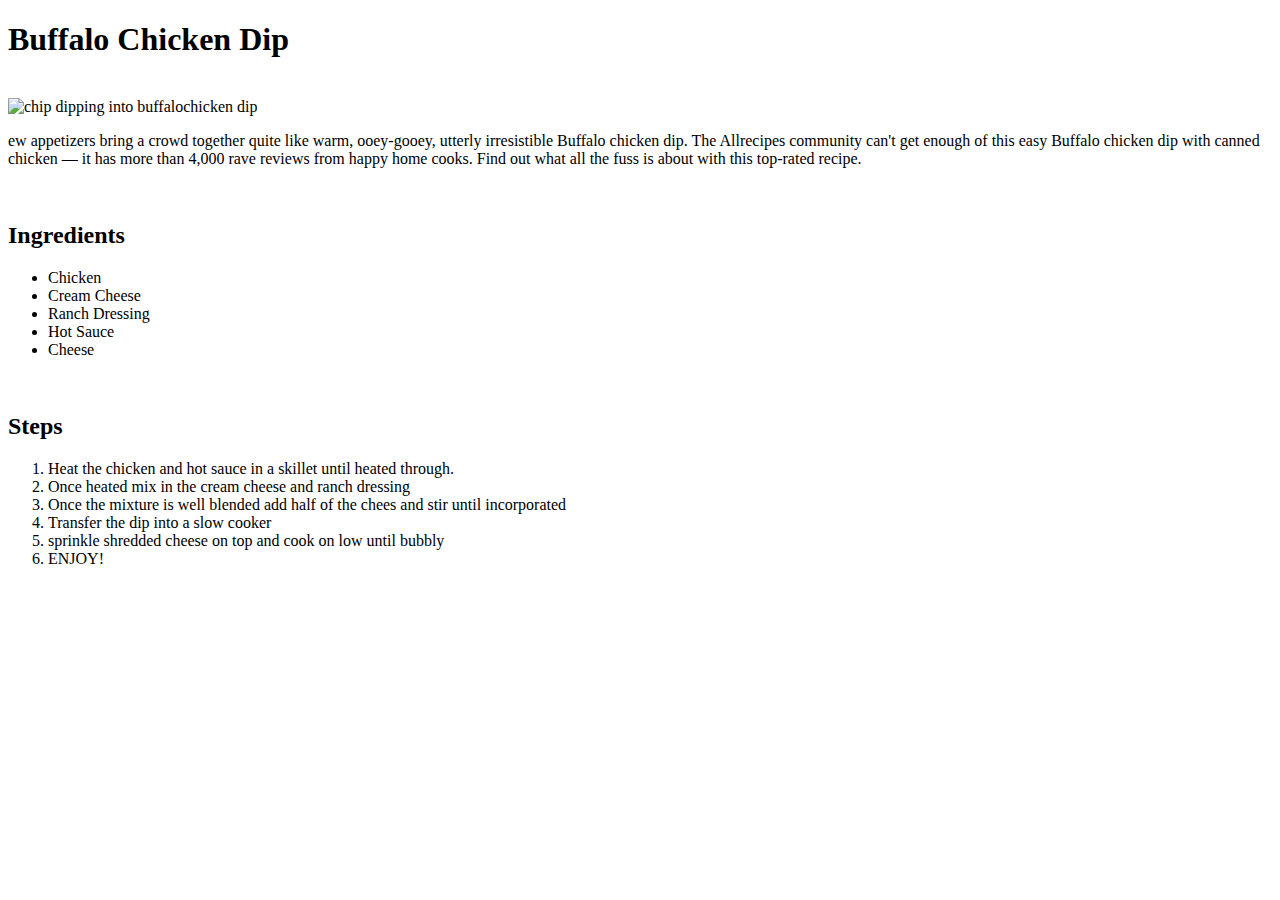
==== recipes/buffalo-chicken-dip.html @ 225b5fe8 "correct tt cass title-incorporate bcd into index-create bcd" ====
<!DOCTYPE html>
<html lang="en">
<head>
    <meta charset="UTF-8">
    <meta http-equiv="X-UA-Compatible" content="IE=edge">
    <meta name="viewport" content="width=device-width, initial-scale=1.0">
    <title>Buffale Chicken Dip</title>
</head>
<body>
    <h1>Buffalo Chicken Dip</h1>
    <br>
        <img src="../images/buffalo-chicken-dip.jpeg" alt="chip dipping into buffalochicken dip">
        <br>
        <p>ew appetizers bring a crowd together quite like warm, ooey-gooey, utterly irresistible 
            Buffalo chicken dip. The Allrecipes community can't get enough of this easy Buffalo 
            chicken dip with canned chicken — it has more than 4,000 rave reviews from happy home 
            cooks. Find out what all the fuss is about with this top-rated recipe.


        </p>
        <br>
    <h2>Ingredients</h2>
       <ul>
            <li>Chicken</li>
            <li>Cream Cheese</li>
            <li>Ranch Dressing</li>
            <li>Hot Sauce</li>
            <li>Cheese</li>
       </ul>
       <br>
    <h2>Steps</h2>
       <ol>
            <li>Heat the chicken and hot sauce in a skillet until heated through.</li>
            <li>Once heated mix in the cream cheese and ranch dressing</li>
            <li>Once the mixture is well blended add half of the chees and stir until incorporated</li>
            <li>Transfer the dip into a slow cooker</li>
            <li>sprinkle shredded cheese on top and cook on low until bubbly</li>
            <li>ENJOY!</li>
       </ol>
</body>
</html>
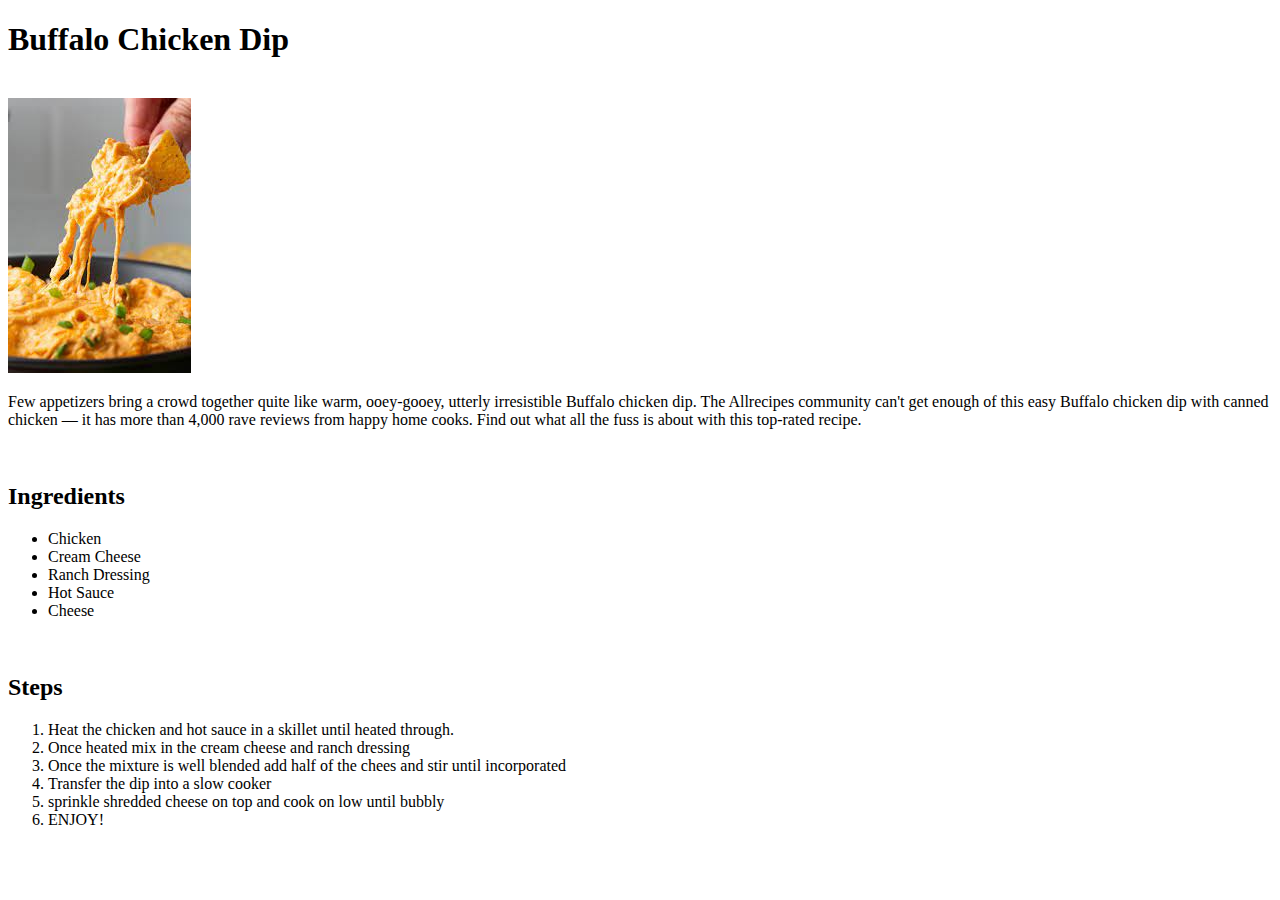
==== commit 586ebda7: "finish bwjp recipe page and correct bcd title" ====
--- a/recipes/buffalo-chicken-dip.html
+++ b/recipes/buffalo-chicken-dip.html
@@ -4,14 +4,14 @@
     <meta charset="UTF-8">
     <meta http-equiv="X-UA-Compatible" content="IE=edge">
     <meta name="viewport" content="width=device-width, initial-scale=1.0">
-    <title>Buffale Chicken Dip</title>
+    <title>Buffalo Chicken Dip</title>
 </head>
 <body>
     <h1>Buffalo Chicken Dip</h1>
     <br>
         <img src="../images/buffalo-chicken-dip.jpeg" alt="chip dipping into buffalochicken dip">
         <br>
-        <p>ew appetizers bring a crowd together quite like warm, ooey-gooey, utterly irresistible 
+        <p>Few appetizers bring a crowd together quite like warm, ooey-gooey, utterly irresistible 
             Buffalo chicken dip. The Allrecipes community can't get enough of this easy Buffalo 
             chicken dip with canned chicken — it has more than 4,000 rave reviews from happy home 
             cooks. Find out what all the fuss is about with this top-rated recipe.
